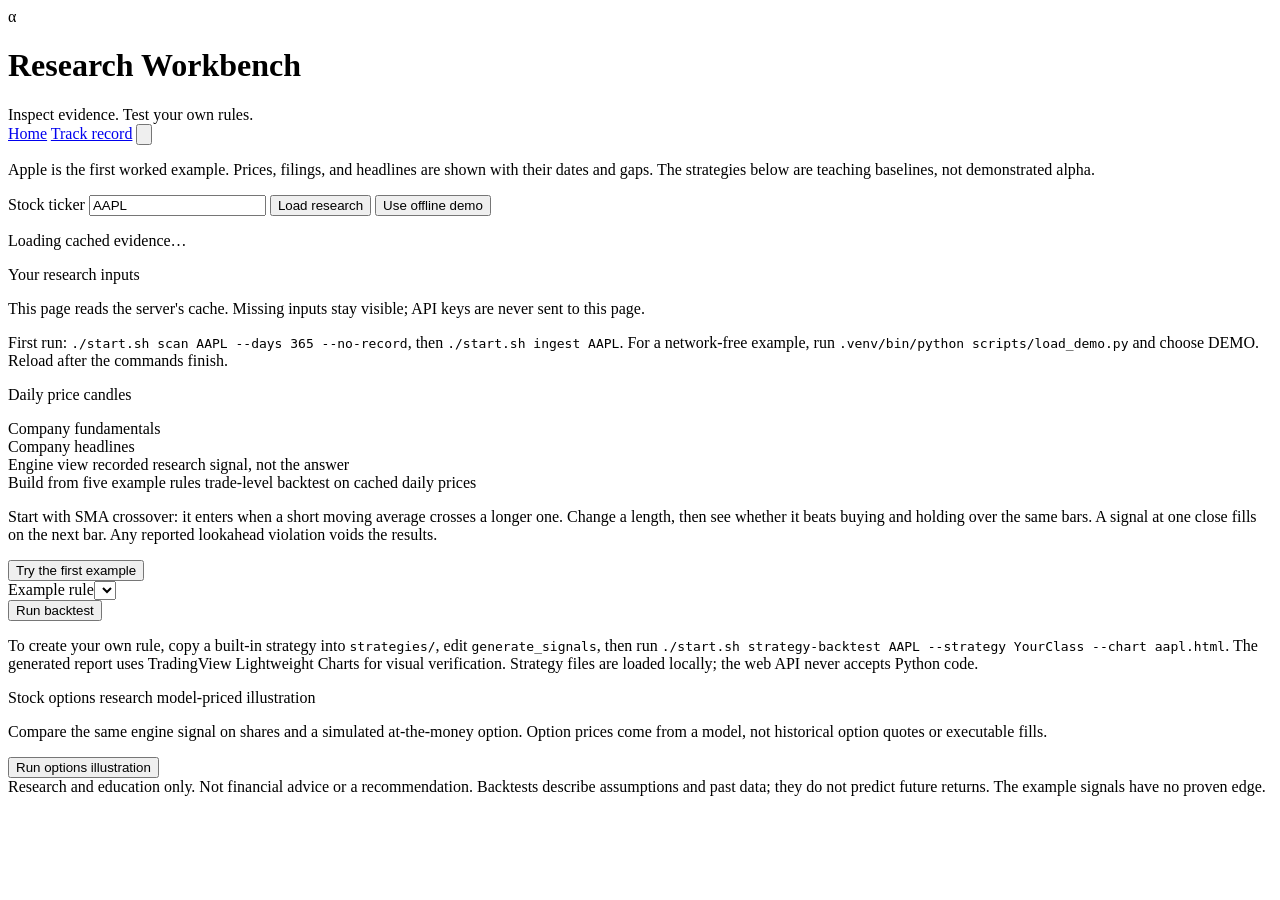
==== src/alpha_engine/web/static/research.html @ 7b25df00 "feat: add reproducible Apple research workbench" ====
<!doctype html>
<html lang="en">
<head>
  <meta charset="utf-8" />
  <meta name="viewport" content="width=device-width, initial-scale=1" />
  <meta name="color-scheme" content="dark light" />
  <title>Research Workbench — Alpha Engine</title>
  <script src="/static/theme-init.js"></script>
  <link rel="stylesheet" href="/static/style.css" />
</head>
<body>
  <div class="bg-wash"></div>
  <div class="wrap research-wrap">
    <header>
      <div class="brand"><div class="brand-mark">&alpha;</div><div><h1>Research Workbench</h1><div class="tagline">Inspect evidence. Test your own rules.</div></div></div>
      <div class="header-tools">
        <a href="/" class="home-link">Home</a>
        <a href="/dashboard" class="home-link">Track record</a>
        <button id="theme-btn" class="icon-btn" type="button" title="Toggle theme" aria-label="Toggle light/dark theme"><svg class="moon" viewBox="0 0 24 24" fill="none" stroke="currentColor" stroke-width="2"><path d="M21 12.79A9 9 0 1 1 11.21 3 7 7 0 0 0 21 12.79z"/></svg><svg class="sun" viewBox="0 0 24 24" fill="none" stroke="currentColor" stroke-width="2"><circle cx="12" cy="12" r="4"/><path d="M12 2v2M12 20v2M4.9 4.9l1.4 1.4M17.7 17.7l1.4-1.4M2 12h2M20 12h2M4.9 19.1l1.4-1.4M17.7 6.3l1.4-1.4"/></svg></button>
      </div>
    </header>

    <p class="landing-lede">Apple is the first worked example. Prices, filings, and headlines are shown with their dates and gaps. The strategies below are teaching baselines, not demonstrated alpha.</p>
    <form id="research-form" class="research-controls">
      <label for="asset-input">Stock ticker</label>
      <input id="asset-input" name="asset" value="AAPL" maxlength="24" pattern="[A-Za-z0-9._&amp;-]+" required />
      <button type="submit">Load research</button>
      <button id="demo-select" type="button">Use offline demo</button>
    </form>
    <p id="research-status" role="status">Loading cached evidence…</p>
    <section class="card research-setup" aria-labelledby="setup-title">
      <div class="card-head"><div class="label" id="setup-title">Your research inputs</div></div>
      <p class="research-note">This page reads the server's cache. Missing inputs stay visible; API keys are never sent to this page.</p>
      <div id="source-status" class="research-list" aria-live="polite"></div>
      <p class="research-note">First run: <code>./start.sh scan AAPL --days 365 --no-record</code>, then <code>./start.sh ingest AAPL</code>. For a network-free example, run <code>.venv/bin/python scripts/load_demo.py</code> and choose DEMO. Reload after the commands finish.</p>
    </section>

    <div class="grid">
      <section class="card span-12"><div class="card-head"><div class="label">Daily price candles <span class="label-hint" id="price-meta"></span></div></div><div id="price-chart" class="research-chart" role="img" aria-label="Daily candlestick chart"></div><p class="research-note" id="price-note"></p></section>
      <section class="card span-6"><div class="card-head"><div class="label">Company fundamentals</div></div><div id="fundamentals" class="research-list"></div></section>
      <section class="card span-6"><div class="card-head"><div class="label">Company headlines</div></div><div id="headlines" class="research-list"></div></section>
      <section class="card span-12"><div class="card-head"><div class="label">Engine view <span class="label-hint">recorded research signal, not the answer</span></div></div><div id="signal-view" class="research-list"></div></section>

      <section class="card span-12">
        <div class="card-head"><div class="label">Build from five example rules <span class="label-hint">trade-level backtest on cached daily prices</span></div></div>
        <p class="research-note">Start with SMA crossover: it enters when a short moving average crosses a longer one. Change a length, then see whether it beats buying and holding over the same bars. A signal at one close fills on the next bar. Any reported lookahead violation voids the results.</p>
        <button id="try-example" type="button">Try the first example</button>
        <form id="strategy-form" class="research-controls"><label for="strategy-select">Example rule</label><select id="strategy-select"></select><div id="strategy-params" class="research-params"></div><button type="submit">Run backtest</button></form>
        <div id="strategy-result" class="research-list" role="status"></div>
        <button id="download-experiment" type="button" hidden>Download reproducible result (JSON)</button>
        <p class="research-note">To create your own rule, copy a built-in strategy into <code>strategies/</code>, edit <code>generate_signals</code>, then run <code>./start.sh strategy-backtest AAPL --strategy YourClass --chart aapl.html</code>. The generated report uses TradingView Lightweight Charts for visual verification. Strategy files are loaded locally; the web API never accepts Python code.</p>
      </section>
      <section id="options-section" class="card span-12"><div class="card-head"><div class="label">Stock options research <span class="label-hint">model-priced illustration</span></div></div><p class="research-note">Compare the same engine signal on shares and a simulated at-the-money option. Option prices come from a model, not historical option quotes or executable fills.</p><button id="options-button" type="button">Run options illustration</button><div id="options-result" class="research-list" role="status"></div></section>
    </div>
    <footer><div class="footer-disclaimer">Research and education only. Not financial advice or a recommendation. Backtests describe assumptions and past data; they do not predict future returns. The example signals have no proven edge.</div></footer>
  </div>
  <script src="/static/theme-toggle.js"></script>
  <script src="/static/research.js"></script>
</body>
</html>
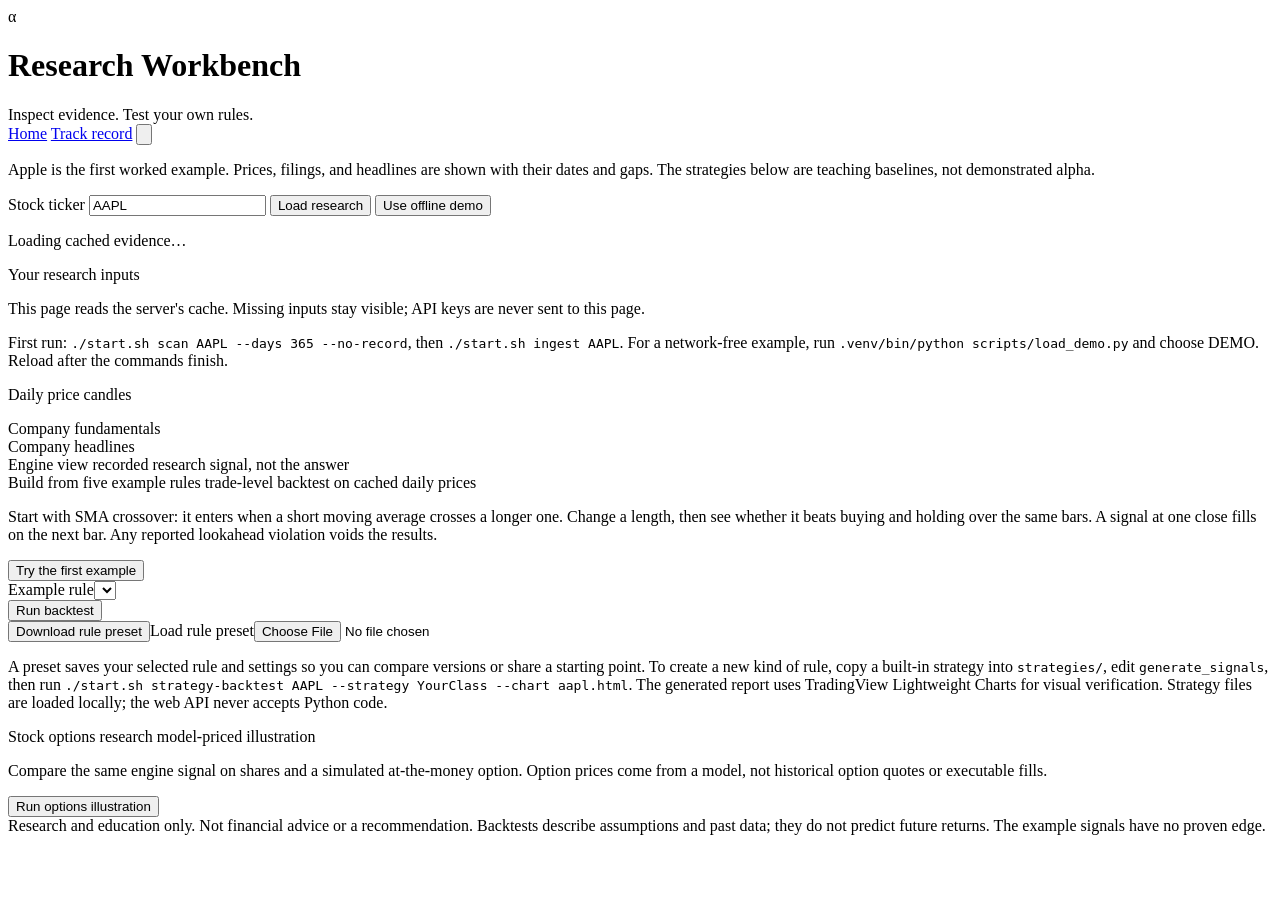
==== commit cb6fb419: "feat: add honest risk baseline and reusable research presets" ====
--- a/src/alpha_engine/web/static/research.html
+++ b/src/alpha_engine/web/static/research.html
@@ -32,6 +32,7 @@
       <div class="card-head"><div class="label" id="setup-title">Your research inputs</div></div>
       <p class="research-note">This page reads the server's cache. Missing inputs stay visible; API keys are never sent to this page.</p>
       <div id="source-status" class="research-list" aria-live="polite"></div>
+      <div id="evaluation-readiness" class="research-list" aria-live="polite"></div>
       <p class="research-note">First run: <code>./start.sh scan AAPL --days 365 --no-record</code>, then <code>./start.sh ingest AAPL</code>. For a network-free example, run <code>.venv/bin/python scripts/load_demo.py</code> and choose DEMO. Reload after the commands finish.</p>
     </section>
 
@@ -46,9 +47,10 @@
         <p class="research-note">Start with SMA crossover: it enters when a short moving average crosses a longer one. Change a length, then see whether it beats buying and holding over the same bars. A signal at one close fills on the next bar. Any reported lookahead violation voids the results.</p>
         <button id="try-example" type="button">Try the first example</button>
         <form id="strategy-form" class="research-controls"><label for="strategy-select">Example rule</label><select id="strategy-select"></select><div id="strategy-params" class="research-params"></div><button type="submit">Run backtest</button></form>
+        <div class="research-controls"><button id="download-preset" type="button">Download rule preset</button><label for="import-preset">Load rule preset</label><input id="import-preset" type="file" accept="application/json,.json" /><span id="preset-status" role="status"></span></div>
         <div id="strategy-result" class="research-list" role="status"></div>
         <button id="download-experiment" type="button" hidden>Download reproducible result (JSON)</button>
-        <p class="research-note">To create your own rule, copy a built-in strategy into <code>strategies/</code>, edit <code>generate_signals</code>, then run <code>./start.sh strategy-backtest AAPL --strategy YourClass --chart aapl.html</code>. The generated report uses TradingView Lightweight Charts for visual verification. Strategy files are loaded locally; the web API never accepts Python code.</p>
+        <p class="research-note">A preset saves your selected rule and settings so you can compare versions or share a starting point. To create a new kind of rule, copy a built-in strategy into <code>strategies/</code>, edit <code>generate_signals</code>, then run <code>./start.sh strategy-backtest AAPL --strategy YourClass --chart aapl.html</code>. The generated report uses TradingView Lightweight Charts for visual verification. Strategy files are loaded locally; the web API never accepts Python code.</p>
       </section>
       <section id="options-section" class="card span-12"><div class="card-head"><div class="label">Stock options research <span class="label-hint">model-priced illustration</span></div></div><p class="research-note">Compare the same engine signal on shares and a simulated at-the-money option. Option prices come from a model, not historical option quotes or executable fills.</p><button id="options-button" type="button">Run options illustration</button><div id="options-result" class="research-list" role="status"></div></section>
     </div>
